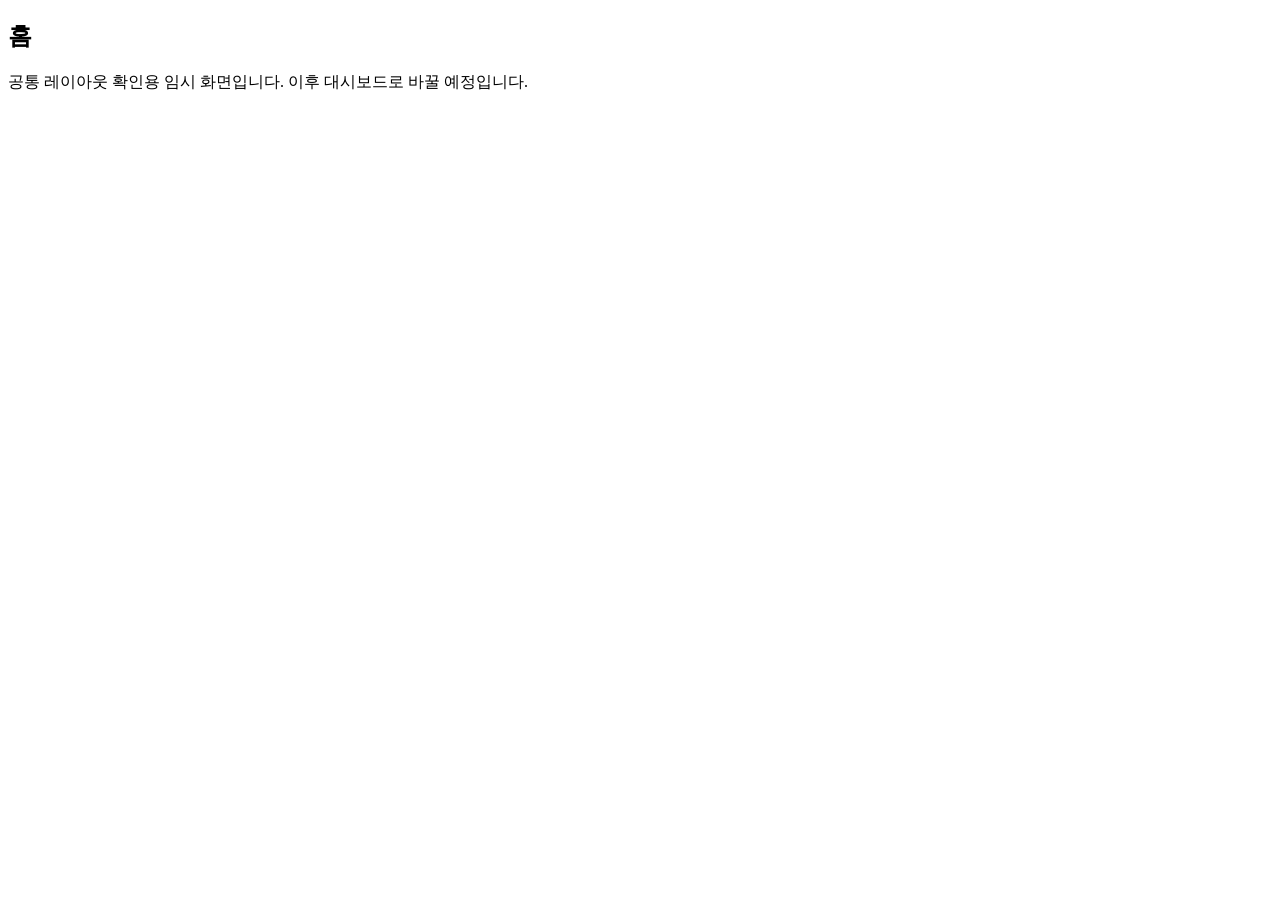
==== src/main/resources/templates/index.html @ 8ca50d93 "화면 공통 뼈대 구현: Thymeleaf 공통 레이아웃(head·헤더 C-01), 공통 CSS, 공통 JS(토큰 저장, API 호출 시 토큰 자동 첨부, 401 시 로그인 이동, " ====
<!DOCTYPE html>
<html lang="ko" xmlns:th="http://www.thymeleaf.org">   <!-- th: 문법 사용 선언 -->

<!-- 공통 head 도장 찍기: 탭 제목 빈칸에 '홈' 전달 → "홈 - 소비 분석 가계부" -->
<head th:replace="~{fragments/layout :: head('홈')}"></head>

<body>
<!-- 공통 헤더 도장 찍기: 메뉴, 🔔, 로그아웃 -->
<header th:replace="~{fragments/layout :: header}"></header>

<main class="container">                                  <!-- 가운데 정렬된 본문 영역 (common.css) -->
    <div class="card">                                    <!-- 흰 상자 (common.css) -->
        <h2>홈</h2>
        <p>공통 레이아웃 확인용 임시 화면입니다. 이후 대시보드로 바꿀 예정입니다.</p>
    </div>
</main>
</body>
</html>
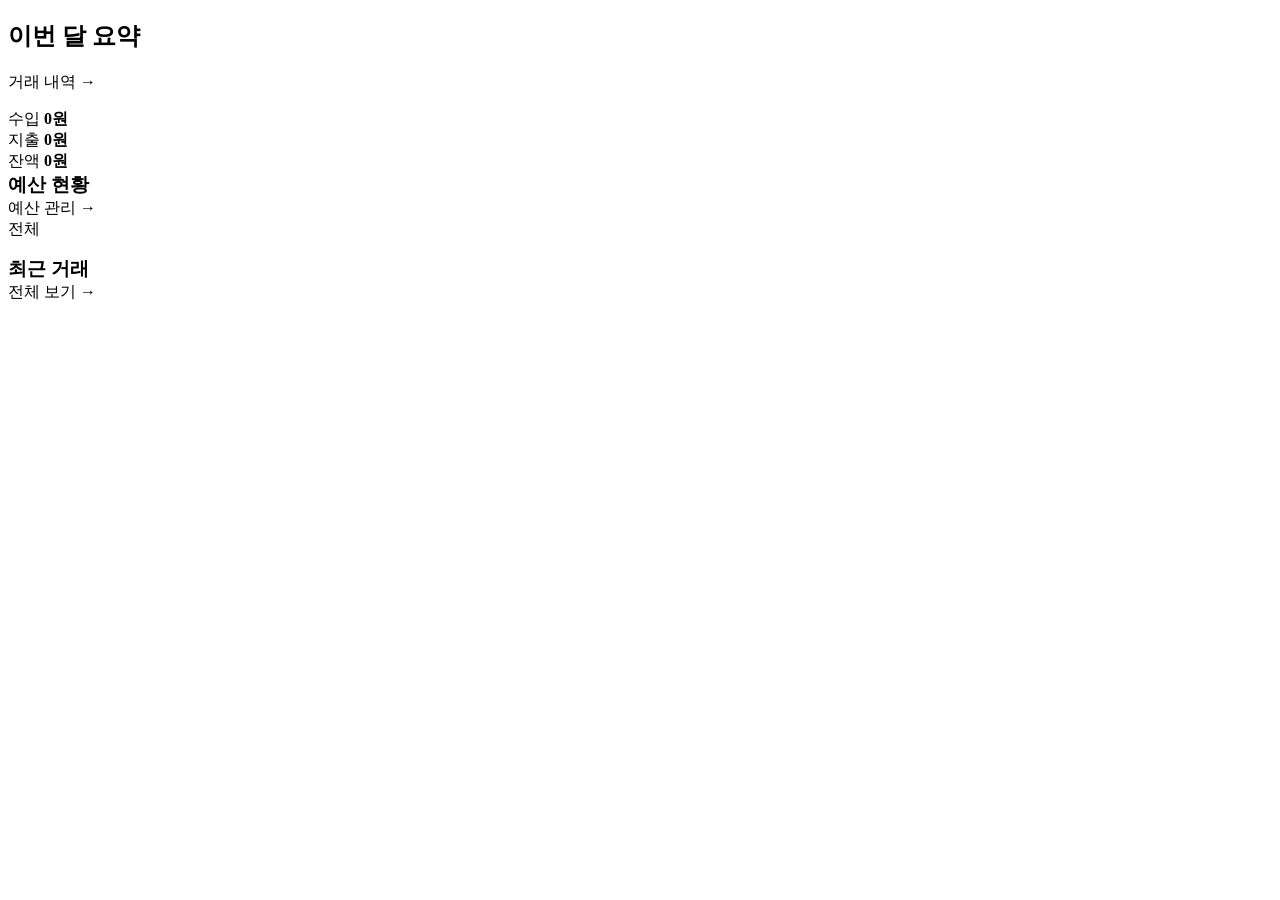
==== commit c4f122a7: "대시보드(홈) 구현 (S-03): 이번 달 요약 카드, 예산 현황(사용률 높은 순 5개), 최근 거래 5건, 기존 API 3개를 동시에 호출" ====
--- a/src/main/resources/templates/index.html
+++ b/src/main/resources/templates/index.html
@@ -1,18 +1,67 @@
 <!DOCTYPE html>
-<html lang="ko" xmlns:th="http://www.thymeleaf.org">   <!-- th: 문법 사용 선언 -->
+<html lang="ko" xmlns:th="http://www.thymeleaf.org">               <!-- th: 문법 사용 선언 -->
 
-<!-- 공통 head 도장 찍기: 탭 제목 빈칸에 '홈' 전달 → "홈 - 소비 분석 가계부" -->
+<!-- 공통 head 도장: 탭 제목 "홈 - 소비 분석 가계부" -->
 <head th:replace="~{fragments/layout :: head('홈')}"></head>
 
 <body>
-<!-- 공통 헤더 도장 찍기: 메뉴, 🔔, 로그아웃 -->
+<!-- 공통 헤더 도장 -->
 <header th:replace="~{fragments/layout :: header}"></header>
 
-<main class="container">                                  <!-- 가운데 정렬된 본문 영역 (common.css) -->
-    <div class="card">                                    <!-- 흰 상자 (common.css) -->
-        <h2>홈</h2>
-        <p>공통 레이아웃 확인용 임시 화면입니다. 이후 대시보드로 바꿀 예정입니다.</p>
+<main class="container">
+
+    <!-- ① 제목 -->
+    <div class="card">
+        <div class="page-header" style="margin-bottom: 0;">
+            <h2 id="dash-title">이번 달 요약</h2>                    <!-- JS가 "2026년 11월 요약"으로 바꿈 -->
+            <a th:href="@{/transactions}" class="btn btn-primary">거래 내역 →</a> <!-- 바로 거래 화면으로 -->
+        </div>
+        <p id="error-msg" class="error-msg"></p>                     <!-- 실패 문구 자리 -->
+    </div>
+
+    <!-- ② 요약 카드 3개 (통계 화면 CSS 재사용) -->
+    <div class="stat-cards">
+        <div class="card stat-card">
+            <span class="muted">수입</span>
+            <strong id="sum-income" class="amount-income">0원</strong>
+        </div>
+        <div class="card stat-card">
+            <span class="muted">지출</span>
+            <strong id="sum-expense" class="amount-expense">0원</strong>
+        </div>
+        <div class="card stat-card">
+            <span class="muted">잔액</span>
+            <strong id="sum-balance">0원</strong>
+        </div>
+    </div>
+
+    <!-- ③ 예산 현황 + 최근 거래 나란히 -->
+    <div class="grid-2">
+        <div class="card">                                           <!-- 예산 현황 -->
+            <div class="page-header">
+                <h3 style="margin: 0;">예산 현황</h3>
+                <a th:href="@{/budgets}" class="muted">예산 관리 →</a>
+            </div>
+            <div class="usage" style="margin-top: 0;">                <!-- 전체 사용률 막대 (예산 화면 CSS 재사용) -->
+                <span style="width: 56px;">전체</span>
+                <div class="usage-bar"><div id="dash-total-bar" class="usage-fill"></div></div>
+                <span id="dash-total-rate" class="usage-rate" style="min-width: 80px;"></span> <!-- 아래 줄들과 숫자 칸 폭 맞추기 -->
+            </div>
+            <ul id="dash-budgets" class="dash-list"></ul>            <!-- JS가 사용률 높은 카테고리 5개를 채움 -->
+        </div>
+
+        <div class="card">                                           <!-- 최근 거래 -->
+            <div class="page-header">
+                <h3 style="margin: 0;">최근 거래</h3>
+                <a th:href="@{/transactions}" class="muted">전체 보기 →</a>
+            </div>
+            <table class="table">
+                <tbody id="dash-transactions"></tbody>                <!-- JS가 최근 5건을 채움 -->
+            </table>
+        </div>
     </div>
 </main>
+
+<script th:src="@{/js/dashboard.js}" defer></script>                  <!-- 대시보드 동작 JS (2단계) -->
 </body>
 </html>
